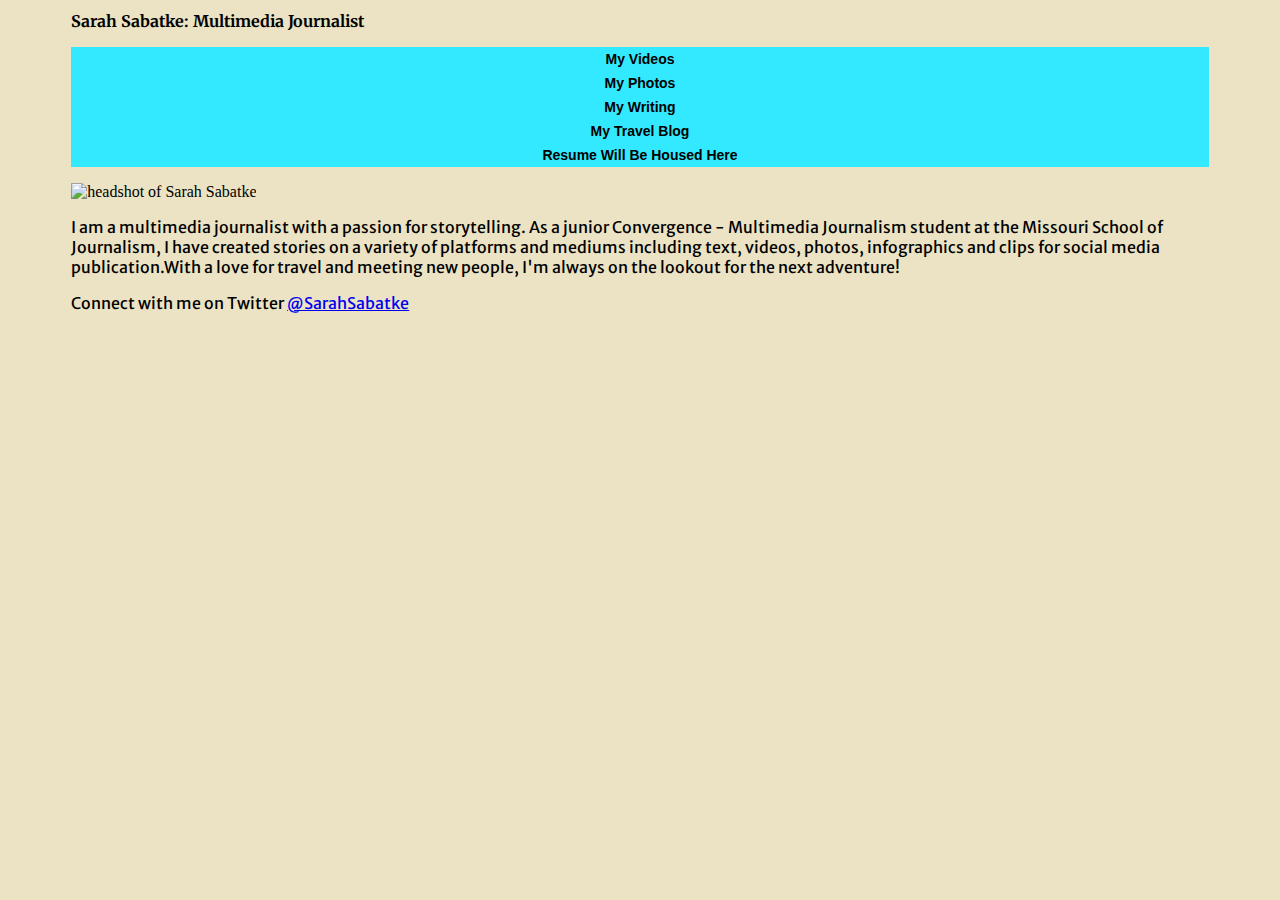
==== index.html @ 4eaca03c "change in file names" ====
<!DOCTYPE html PUBLIC "-//W3C//DTD XHTML 1.0 Transitional//EN"
   "http://www.w3.org/TR/xhtml1/DTD/xhtml1-transitional.dtd">

<html xmlns="http://www.w3.org/1999/xhtml">

<head>
	<title>	Sarah Sabatke Portfolio </title>
	<meta http-equiv="content-type" content="text/html;charset=utf-8" />
  <meta name="viewport" content="width=device-width, initial-scale=1" />
  <link href="https://fonts.googleapis.com/css?family=Merriweather+Sans" rel="stylesheet"/>
  <link href="https://fonts.googleapis.com/css?family=Merriweather" rel="stylesheet"/>
  <link rel="stylesheet" type="text/css" href="styles.css"/>
</head>

<body>
  <div id="container">
  <h1>Sarah Sabatke: Multimedia Journalist</h1>
  <ul id="nav">
  <li><a href="https://vimeo.com/sarahsabatke">My Videos</a></li>
  <li><a href="https://www.instagram.com/sarahsabatke/?hl=en">My Photos</a></li>
  <li><a href="http://college.usatoday.com/author/sarahgrace2018/">My Writing</a></li>
  <li><a href="http://www.expeditionblackbird.wordpress.com">My Travel Blog</a></li>
  <li><a href="myresume"> Resume Will Be Housed Here</a></li>
  </ul>
  <a> <img src="headshot.jpg" alt="headshot of Sarah Sabatke" width="300px"/></a>
  <p>I am a multimedia journalist with a passion for storytelling. As a junior Convergence - Multimedia Journalism student at the Missouri School of Journalism, I have created stories on a variety of platforms and mediums including text, videos, photos, infographics and clips for social media publication.
​
With a love for travel and meeting new people, I'm always on the lookout for the next adventure!</p>
  <p> Connect with me on Twitter <a href="https://twitter.com/SarahSabatke">@SarahSabatke</a> </p>
</div>
</body>

</html>
---- styles.css ----
img {
  border: none;
}
p {
  color: black;
  font-family: 'Merriweather Sans', Helvetica, Arial, sans-serif;
}

h1 {
  font-family: 'Merriweather', Georgia, "Times New Roman", serif;
  font-size: 16px;
}

body {
  background-color: #ebe3c3;
}
#container {
  /*margin-top: 0;
  margin-right: auto;
  margin-bottom: 0;
  margin-left: auto;
  margin: 0 auto 0 auto; */
  width: 90%;
  margin: 0 auto;
}

.caption {
  font-family: Georgia, "Times New Roman", serif;
  font-style: italic;
  text-align: right;
  margin-top: 5px;
}

#nav {
  padding: 0;
}

#nav li {
  list-style-type: none;
}
#nav a:link{
  display: block;
  color: black;
  background-color: #33E9FF;
  font-weight: bold;
  text-align: center;
  font-size: 14px;
  font-family: Helvetica, Arial, sans-serif;
  padding: 4px;
  text-decoration: none;
}
#nav a:hover, #nav a:active {
  background-color: #33E9FF;
  text-decoration: underline;
}
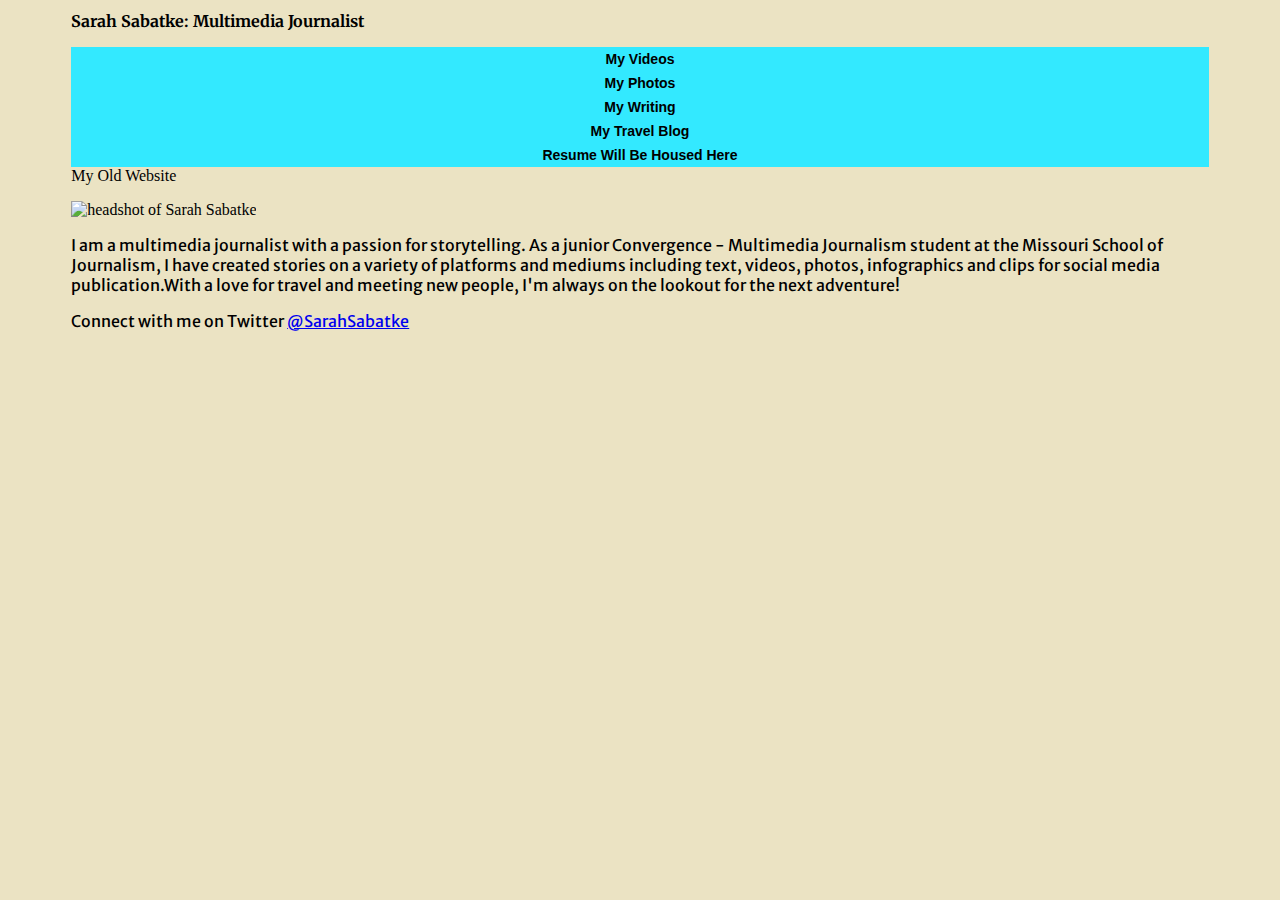
==== commit 7ed67cc6: "photo" ====
--- a/index.html
+++ b/index.html
@@ -21,6 +21,7 @@
   <li><a href="http://college.usatoday.com/author/sarahgrace2018/">My Writing</a></li>
   <li><a href="http://www.expeditionblackbird.wordpress.com">My Travel Blog</a></li>
   <li><a href="myresume"> Resume Will Be Housed Here</a></li>
+  <li><a     >My Old Website</a></li>
   </ul>
   <a> <img src="headshot.jpg" alt="headshot of Sarah Sabatke" width="300px"/></a>
   <p>I am a multimedia journalist with a passion for storytelling. As a junior Convergence - Multimedia Journalism student at the Missouri School of Journalism, I have created stories on a variety of platforms and mediums including text, videos, photos, infographics and clips for social media publication.
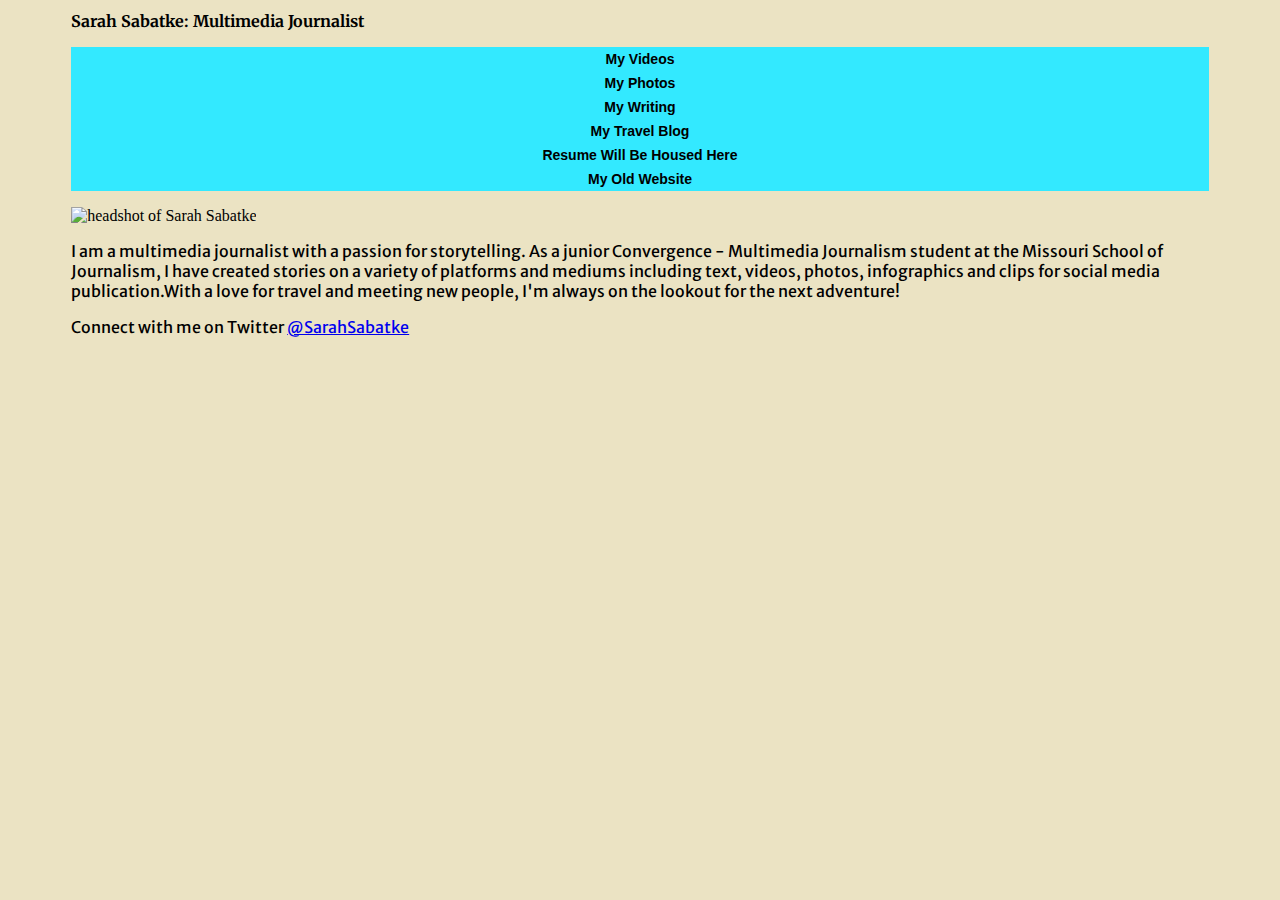
==== commit 8d9ecef0: "update" ====
--- a/index.html
+++ b/index.html
@@ -21,7 +21,7 @@
   <li><a href="http://college.usatoday.com/author/sarahgrace2018/">My Writing</a></li>
   <li><a href="http://www.expeditionblackbird.wordpress.com">My Travel Blog</a></li>
   <li><a href="myresume"> Resume Will Be Housed Here</a></li>
-  <li><a     >My Old Website</a></li>
+  <li><a href="oldindex.html">My Old Website</a></li>
   </ul>
   <a> <img src="headshot.jpg" alt="headshot of Sarah Sabatke" width="300px"/></a>
   <p>I am a multimedia journalist with a passion for storytelling. As a junior Convergence - Multimedia Journalism student at the Missouri School of Journalism, I have created stories on a variety of platforms and mediums including text, videos, photos, infographics and clips for social media publication.
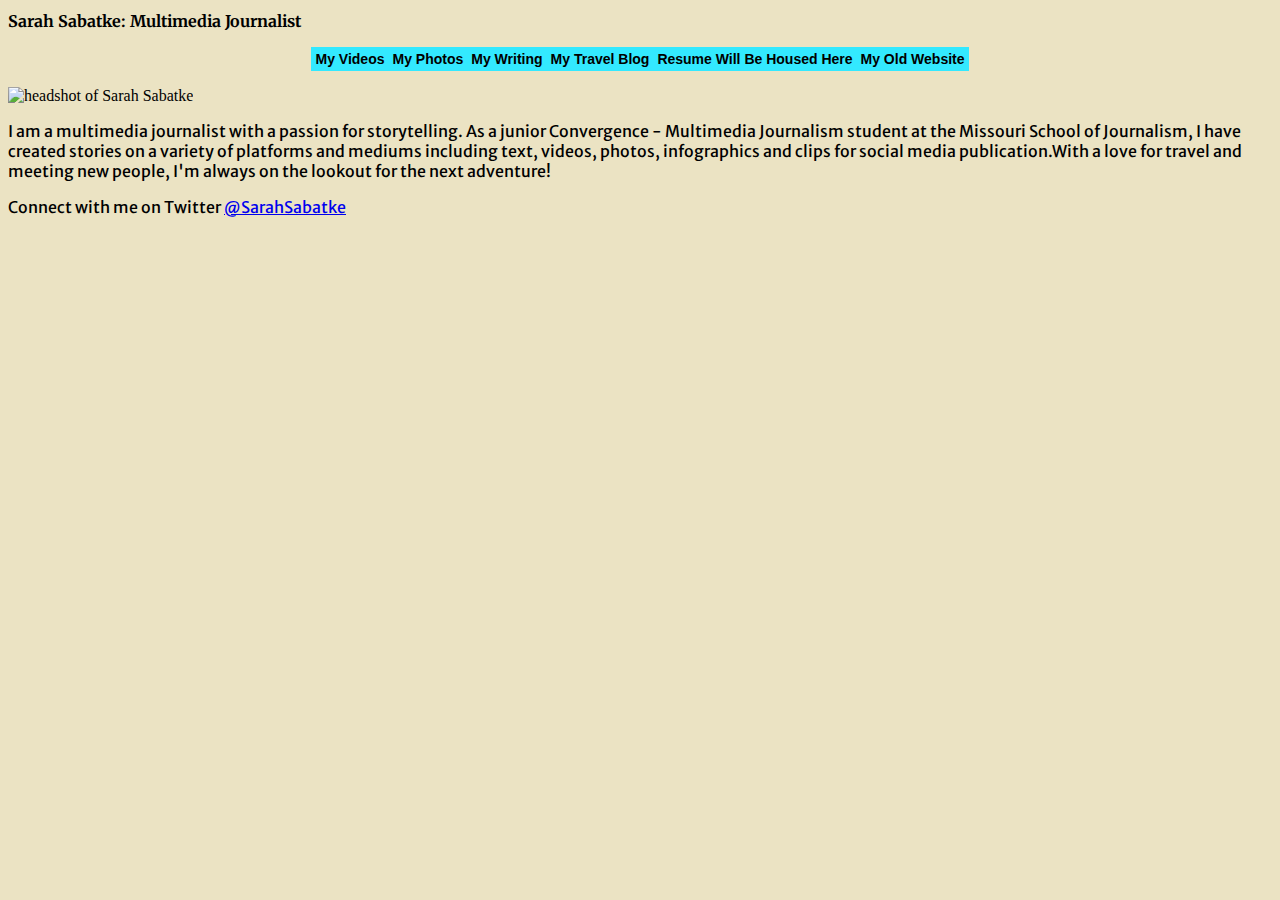
==== commit d4b8bf98: "changes made for flex box assignment" ====
--- a/index.html
+++ b/index.html
@@ -10,19 +10,21 @@
   <link href="https://fonts.googleapis.com/css?family=Merriweather+Sans" rel="stylesheet"/>
   <link href="https://fonts.googleapis.com/css?family=Merriweather" rel="stylesheet"/>
   <link rel="stylesheet" type="text/css" href="styles.css"/>
+
 </head>
 
 <body>
-  <div id="container">
+
   <h1>Sarah Sabatke: Multimedia Journalist</h1>
-  <ul id="nav">
+
+  <ul div class="container" id="nav">
   <li><a href="https://vimeo.com/sarahsabatke">My Videos</a></li>
   <li><a href="https://www.instagram.com/sarahsabatke/?hl=en">My Photos</a></li>
   <li><a href="http://college.usatoday.com/author/sarahgrace2018/">My Writing</a></li>
   <li><a href="http://www.expeditionblackbird.wordpress.com">My Travel Blog</a></li>
   <li><a href="myresume"> Resume Will Be Housed Here</a></li>
   <li><a href="oldindex.html">My Old Website</a></li>
-  </ul>
+  </div> </ul>
   <a> <img src="headshot.jpg" alt="headshot of Sarah Sabatke" width="300px"/></a>
   <p>I am a multimedia journalist with a passion for storytelling. As a junior Convergence - Multimedia Journalism student at the Missouri School of Journalism, I have created stories on a variety of platforms and mediums including text, videos, photos, infographics and clips for social media publication.
 ​
--- a/styles.css
+++ b/styles.css
@@ -14,15 +14,6 @@
 
 body {
   background-color: #ebe3c3;
-}
-#container {
-  /*margin-top: 0;
-  margin-right: auto;
-  margin-bottom: 0;
-  margin-left: auto;
-  margin: 0 auto 0 auto; */
-  width: 90%;
-  margin: 0 auto;
 }
 
 .caption {
@@ -54,3 +45,11 @@
   background-color: #33E9FF;
   text-decoration: underline;
 }
+
+
+.container {
+	display: flex;
+	flex-direction: row; 
+  flex-wrap: wrap;
+	justify-content: center;
+}
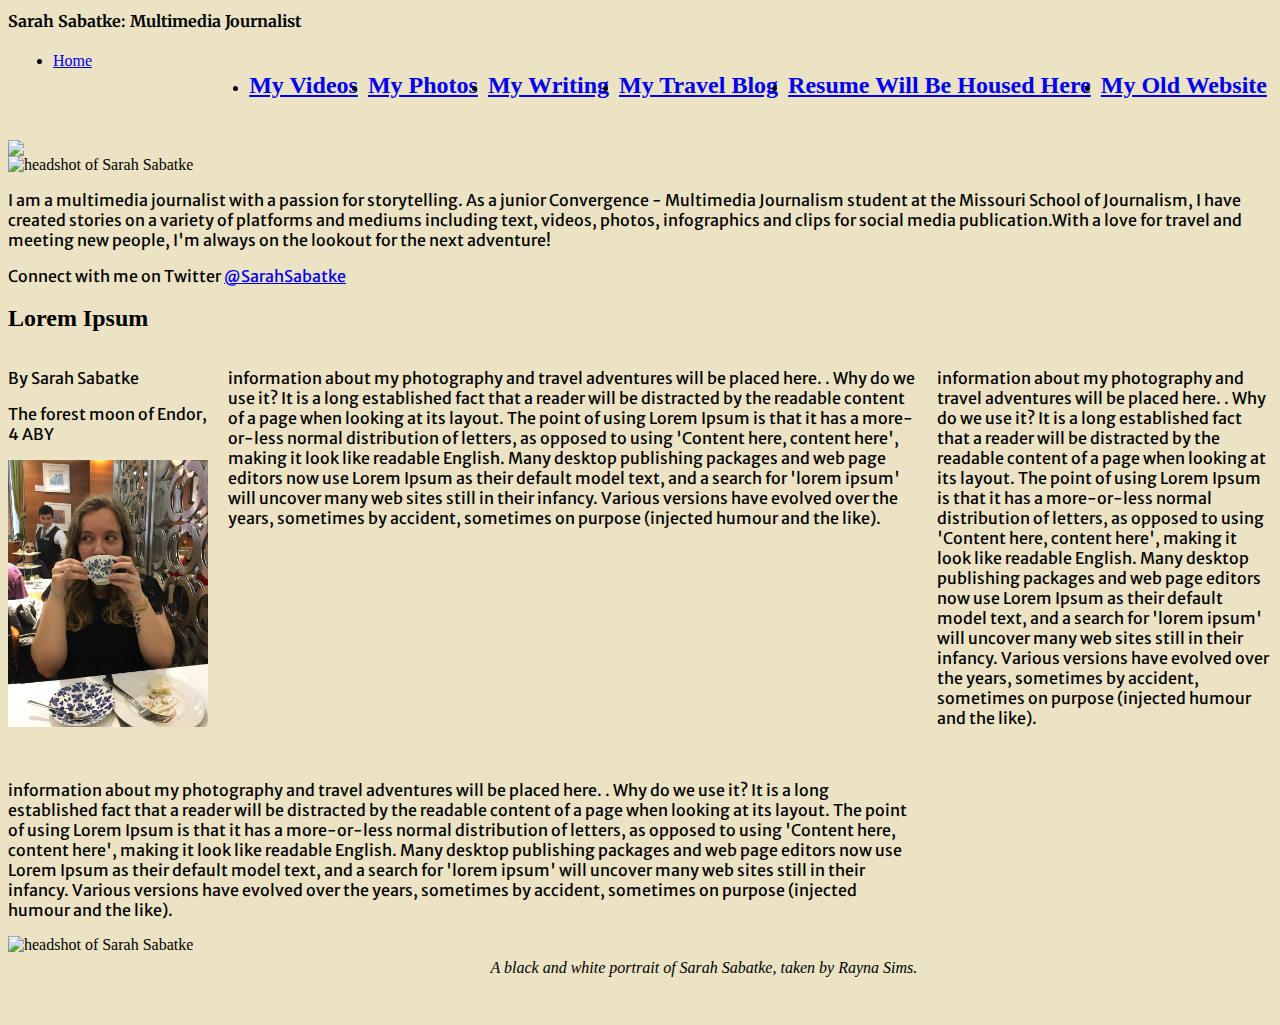
==== commit 7e6c0c1d: "grid assignment changes were made" ====
--- a/index.html
+++ b/index.html
@@ -16,20 +16,72 @@
 <body>
 
   <h1>Sarah Sabatke: Multimedia Journalist</h1>
-
-  <ul div class="container" id="nav">
-  <li><a href="https://vimeo.com/sarahsabatke">My Videos</a></li>
-  <li><a href="https://www.instagram.com/sarahsabatke/?hl=en">My Photos</a></li>
-  <li><a href="http://college.usatoday.com/author/sarahgrace2018/">My Writing</a></li>
-  <li><a href="http://www.expeditionblackbird.wordpress.com">My Travel Blog</a></li>
-  <li><a href="myresume"> Resume Will Be Housed Here</a></li>
-  <li><a href="oldindex.html">My Old Website</a></li>
+  <!-- <div class="example">
+  		<ul class="cards">
+  <ul div class="container" id="nav"> -->
+    <div id="container">
+		<nav>
+			<ul>
+				<li class="item1"><a href="index.html">Home</a></li>
+  <li><a href="https://vimeo.com/sarahsabatke"><h2>My Videos</h2></a></li>
+  <li><a href="https://www.instagram.com/sarahsabatke/?hl=en"><h2>My Photos</h2></a></li>
+  <li><a href="http://college.usatoday.com/author/sarahgrace2018/"><h2>My Writing</h2></a></li>
+  <li><a href="http://www.expeditionblackbird.wordpress.com"><h2>My Travel Blog</h2></a></li>
+  <li><a href="myresume"><h2>Resume Will Be Housed Here</h2></a></li>
+  <li><a href="oldindex.html"><h2>My Old Website</h2></a></li>
   </div> </ul>
+</ul>
+</nav>
+</div>
+	<header class="About">
+			<a href="index.html"><img class="logo" src="img/headshot.jpg" </a>
+		</header>
   <a> <img src="headshot.jpg" alt="headshot of Sarah Sabatke" width="300px"/></a>
   <p>I am a multimedia journalist with a passion for storytelling. As a junior Convergence - Multimedia Journalism student at the Missouri School of Journalism, I have created stories on a variety of platforms and mediums including text, videos, photos, infographics and clips for social media publication.
 ​
 With a love for travel and meeting new people, I'm always on the lookout for the next adventure!</p>
   <p> Connect with me on Twitter <a href="https://twitter.com/SarahSabatke">@SarahSabatke</a> </p>
+  <h2>Lorem Ipsum</h2>
+  			<article>
+  			<header class="authorbox">
+  				<p class="byline">By Sarah Sabatke</p>
+  				<p class="dateline">The forest moon of Endor, 4 ABY</p>
+  			<a>	<img src="tea.jpg" alt="A picture of my first time drinking tea, while studying abroad in London" width="300px"/></a>
+          <!-- <a href="index.html"><img class="logo" src="img/tea.jpg" alt="first time drinking tea while studying abroad in London"/></a> -->
+    		</header>
+
+  			</header>
+  			<section class="section1">
+  				<p>information about my photography and travel adventures will be placed here. .
+
+Why do we use it?
+It is a long established fact that a reader will be distracted by the readable content of a page when looking at its layout. The point of using Lorem Ipsum is that it has a more-or-less normal distribution of letters, as opposed to using 'Content here, content here', making it look like readable English. Many desktop publishing packages and web page editors now use Lorem Ipsum as their default model text, and a search for 'lorem ipsum' will uncover many web sites still in their infancy. Various versions have evolved over the years, sometimes by accident, sometimes on purpose (injected humour and the like).
+
+
+</p>
+  			</section>
+  			<section class="image">
+          <p>information about my photography and travel adventures will be placed here. .
+
+Why do we use it?
+It is a long established fact that a reader will be distracted by the readable content of a page when looking at its layout. The point of using Lorem Ipsum is that it has a more-or-less normal distribution of letters, as opposed to using 'Content here, content here', making it look like readable English. Many desktop publishing packages and web page editors now use Lorem Ipsum as their default model text, and a search for 'lorem ipsum' will uncover many web sites still in their infancy. Various versions have evolved over the years, sometimes by accident, sometimes on purpose (injected humour and the like).
+
+
+</p>
+  			<!-- <a>	<img src="img/blackandwhite.jpg" width="100%" /></a> -->
+          <!-- <a href="index.html"><img class="logo" src="img/blackandwhite.jpg" alt="black and white portrait of Sarah Sabatke"/></a> -->
+    		</header>
+      <a> <img src="blackandwhite.jpg" alt="headshot of Sarah Sabatke" width="300px"/></a>
+  				<p class="caption">A black and white portrait of Sarah Sabatke, taken by Rayna Sims.</p>
+  			</section>
+  			<section class="section2">
+          <p>information about my photography and travel adventures will be placed here. .
+
+Why do we use it?
+It is a long established fact that a reader will be distracted by the readable content of a page when looking at its layout. The point of using Lorem Ipsum is that it has a more-or-less normal distribution of letters, as opposed to using 'Content here, content here', making it look like readable English. Many desktop publishing packages and web page editors now use Lorem Ipsum as their default model text, and a search for 'lorem ipsum' will uncover many web sites still in their infancy. Various versions have evolved over the years, sometimes by accident, sometimes on purpose (injected humour and the like).
+
+
+</p>
 </div>
 </body>
 
--- a/styles.css
+++ b/styles.css
@@ -49,7 +49,180 @@
 
 .container {
 	display: flex;
-	flex-direction: row; 
+	flex-direction: row;
   flex-wrap: wrap;
 	justify-content: center;
 }
+/*
+.cards {
+    margin: 0 -10px;
+    padding: 0;
+    list-style: none;
+    display: grid;
+    grid-template-columns: 5fr 1fr 1fr;
+    grid-gap: 10px;
+    grid-auto-rows: minmax(100px, auto);
+}*/
+
+/*.cards li {
+    background-color: #f1b82d;
+    border: 1px solid #ccc;
+    padding: 10px;
+    border-radius: 5px;
+}
+
+
+.cards li {
+    background-color: #f1b82d;
+    border: 1px solid #ccc;
+    margin: 0 10px 20px 10px;
+    padding: 10px;
+    border-radius: 5px;
+}
+
+.grid {
+  background: #fff;
+  border-radius: 0.285em;
+  box-shadow: 0 0.1em 0 0 rgba(0,0,0,0.1);
+	margin: 45px auto;
+}
+.item {
+  color: #fff;
+  text-shadow: 0 2px 0 rgba(110,133,156,0.18);
+  padding: 0.85em;
+  background: #6e859c;
+  border: solid 1px rgba(110,133,156,0.15);
+  border-radius: 0.3em;
+}
+.item:nth-child(even) {
+  background: #a5cee9;
+}*/
+/*
+@media only screen and (max-width: 500px)(min-width: 480px) {
+    body {
+        background-color: lightgreen;
+    }
+
+@media only print and (min-width: 480px) {
+    body {
+        background-color: purple;
+    }
+
+
+@media photo (min-width: 480px) {
+    body {
+        background-color: blue;
+    }*/
+
+    .title {
+  display: flex;
+  justify-content: space-between;
+}
+
+nav ul{
+  display: flex;
+  flex-flow: column;
+}
+
+.authorbox img{
+display: none;
+
+}
+
+.pullquote{
+  display: none;
+}
+
+article{
+  margin-bottom: 0.7em;
+  border-bottom: 1px solid #ccc;
+}
+
+article:last-of-type {
+  border-bottom: none;
+}
+
+@media screen and (min-width: 450px){
+  nav ul{
+    flex-flow: row;
+    justify-content: space-between;
+  }
+}
+
+@media screen and (max-width: 600px) {
+  #container{
+    width: 80%;
+  }
+}
+
+.authorbox img {
+  display: block;
+  width: 100%;
+  margin-top: 0.5em;
+}
+
+.autherbox {
+  width: 25%;
+  max-width: 200px;
+  float: left;
+  margin-right: 20px;
+}
+
+@media screen and (min-width: 800px) {
+  .item1 {
+    margin-right: auto;
+  }
+  nav ul li {
+    margin: 5px;
+  }
+  .pullquote{
+    display: block;
+  }
+}
+
+
+@media screen and (min-width: 1000px) {
+  article {
+    display: grid;
+    grid-template-columns: 200px 1fr 1fr;
+    grid-gap: 20px;
+    grid-template-areas:
+      "a b b "
+      "c c c "
+      "e d d";
+  }
+.authorbox {
+  grid-area: a;
+  width: 100%;
+}
+.section1 {
+  grid-area: b;
+}
+.image {
+  grid-area: c;
+}
+section2 {
+  grid-area: d;
+}
+.pullquote{
+  margin-top: 0;
+  grid-area: e;
+
+}
+.section1 p:first-of-type, .section2 p: first-of-type
+{
+  margin-top: 0;
+}
+
+@media screen and (min-width: 1200px){
+  article{
+    grid-template-columns: 200px 1fr 1fr 1fr;
+    grid-template-areas:
+    "a b b e"
+    "c c c ."
+    ". d d .";
+  }
+
+
+
+}
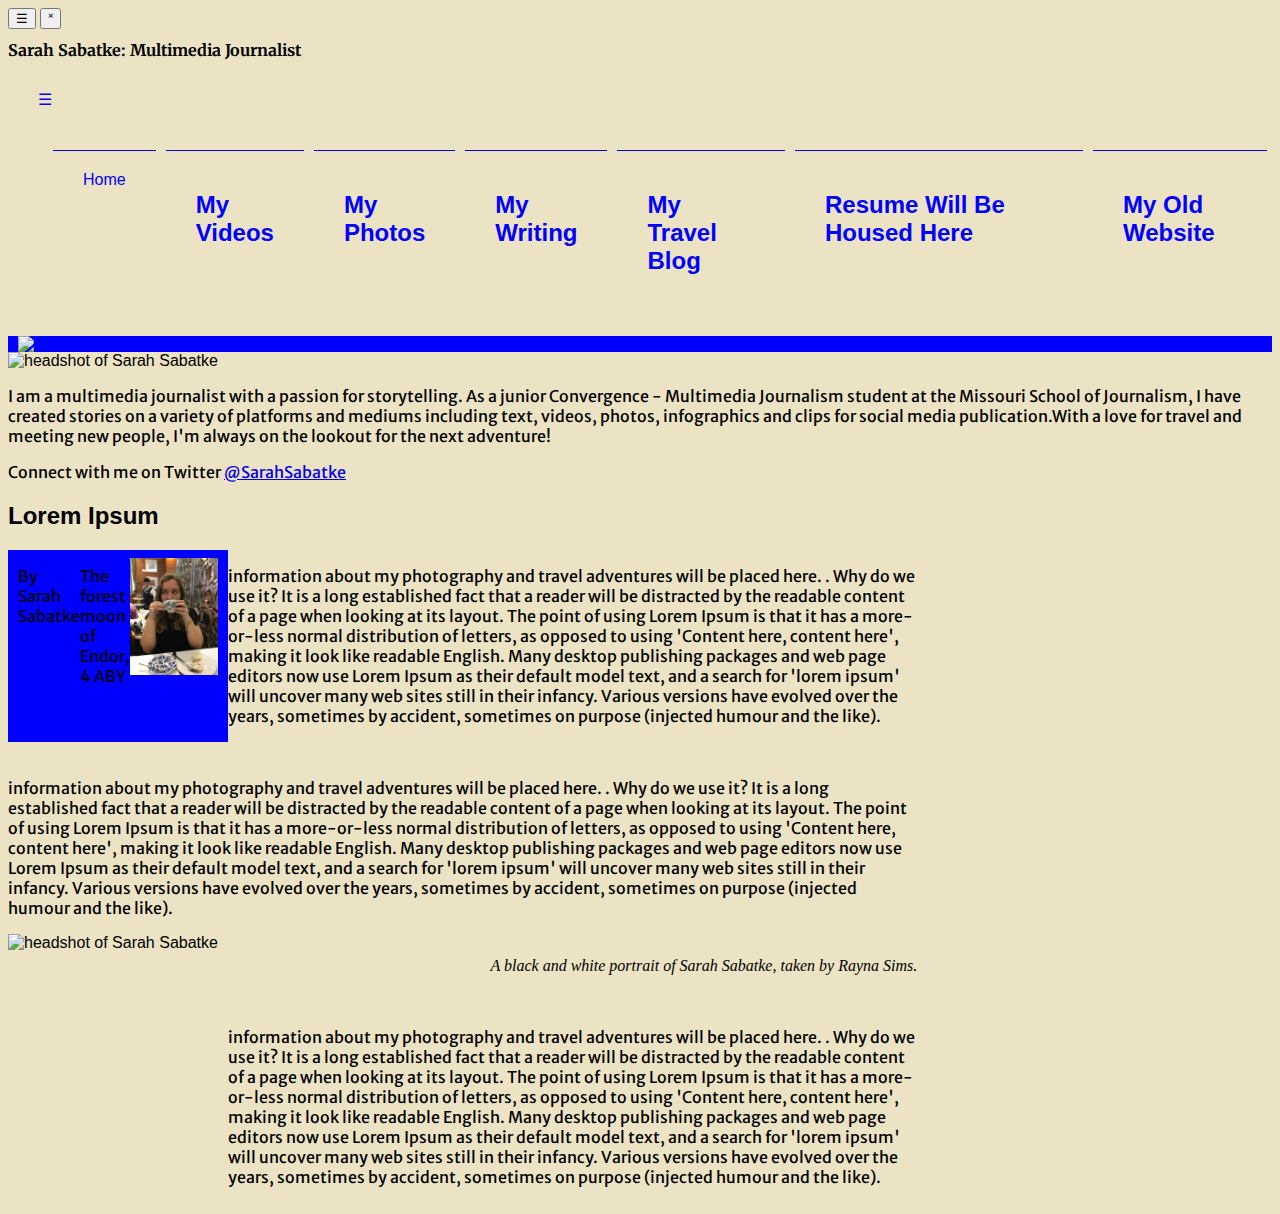
==== commit 1631aada: "javascript / jsquery assignment" ====
--- a/index.html
+++ b/index.html
@@ -5,34 +5,35 @@
 
 <head>
 	<title>	Sarah Sabatke Portfolio </title>
+  <button class="hamburger">&#9776;</button>
+  <button class="cross">&#735;</button>
 	<meta http-equiv="content-type" content="text/html;charset=utf-8" />
   <meta name="viewport" content="width=device-width, initial-scale=1" />
   <link href="https://fonts.googleapis.com/css?family=Merriweather+Sans" rel="stylesheet"/>
   <link href="https://fonts.googleapis.com/css?family=Merriweather" rel="stylesheet"/>
-  <link rel="stylesheet" type="text/css" href="styles.css"/>
-
+  <link rel="stylesheet" type="text/css" href="styles.css">
+  <script src="https://code.jquery.com/jquery-1.12.0.min.js"></script>
+  <script src="menu.js" type="text/javascript"></script>
 </head>
 
 <body>
 
-  <h1>Sarah Sabatke: Multimedia Journalist</h1>
-  <!-- <div class="example">
-  		<ul class="cards">
-  <ul div class="container" id="nav"> -->
-    <div id="container">
+    <h1>Sarah Sabatke: Multimedia Journalist</h1>
+
 		<nav>
+      <a href="#" class="menu-trigger">&#9776;</a>
 			<ul>
-				<li class="item1"><a href="index.html">Home</a></li>
+  <li><a href="index.html">Home</a></li>
   <li><a href="https://vimeo.com/sarahsabatke"><h2>My Videos</h2></a></li>
   <li><a href="https://www.instagram.com/sarahsabatke/?hl=en"><h2>My Photos</h2></a></li>
   <li><a href="http://college.usatoday.com/author/sarahgrace2018/"><h2>My Writing</h2></a></li>
   <li><a href="http://www.expeditionblackbird.wordpress.com"><h2>My Travel Blog</h2></a></li>
   <li><a href="myresume"><h2>Resume Will Be Housed Here</h2></a></li>
   <li><a href="oldindex.html"><h2>My Old Website</h2></a></li>
-  </div> </ul>
 </ul>
 </nav>
-</div>
+
+
 	<header class="About">
 			<a href="index.html"><img class="logo" src="img/headshot.jpg" </a>
 		</header>
@@ -47,7 +48,7 @@
   				<p class="byline">By Sarah Sabatke</p>
   				<p class="dateline">The forest moon of Endor, 4 ABY</p>
   			<a>	<img src="tea.jpg" alt="A picture of my first time drinking tea, while studying abroad in London" width="300px"/></a>
-          <!-- <a href="index.html"><img class="logo" src="img/tea.jpg" alt="first time drinking tea while studying abroad in London"/></a> -->
+
     		</header>
 
   			</header>
@@ -68,8 +69,6 @@
 
 
 </p>
-  			<!-- <a>	<img src="img/blackandwhite.jpg" width="100%" /></a> -->
-          <!-- <a href="index.html"><img class="logo" src="img/blackandwhite.jpg" alt="black and white portrait of Sarah Sabatke"/></a> -->
     		</header>
       <a> <img src="blackandwhite.jpg" alt="headshot of Sarah Sabatke" width="300px"/></a>
   				<p class="caption">A black and white portrait of Sarah Sabatke, taken by Rayna Sims.</p>
--- a/styles.css
+++ b/styles.css
@@ -10,6 +10,66 @@
 h1 {
   font-family: 'Merriweather', Georgia, "Times New Roman", serif;
   font-size: 16px;
+}
+
+body {
+  background-color: #0000ff;
+  font-family: Helvetica, Arial, sans-serif;
+}
+
+nav ul li {
+    display: block;
+    border-top: 1px #0000ff solid;
+}
+
+nav a{
+    color: #0000ff;
+    display: block;
+    text-decoration: none;
+    padding: 20px 30px;
+}
+
+header{
+    display: flex;
+    flex-flow: row;
+    background-color: #0000ff;
+    margin: 0;
+    padding: 0 10px;
+}
+
+.menu-trigger {
+    order: 1;
+    /*font-size: 1.75em;
+    width: 2em;*/
+}
+
+header h1 {
+    order: 2;
+    /*font-size: 2em;*/
+    color: white;
+}
+
+nav ul {
+    display: none;
+}
+
+@media screen and (mid-width: 700px) {
+    nav ul {
+        display: flex;
+    }
+
+    nav ul li {
+        border-top: none;
+    }
+
+    .menu-trigger {
+        display: none;
+    }
+
+    nav {
+        order: 2;
+    }
+
 }
 
 body {
@@ -53,66 +113,7 @@
   flex-wrap: wrap;
 	justify-content: center;
 }
-/*
-.cards {
-    margin: 0 -10px;
-    padding: 0;
-    list-style: none;
-    display: grid;
-    grid-template-columns: 5fr 1fr 1fr;
-    grid-gap: 10px;
-    grid-auto-rows: minmax(100px, auto);
-}*/
-
-/*.cards li {
-    background-color: #f1b82d;
-    border: 1px solid #ccc;
-    padding: 10px;
-    border-radius: 5px;
-}
-
-
-.cards li {
-    background-color: #f1b82d;
-    border: 1px solid #ccc;
-    margin: 0 10px 20px 10px;
-    padding: 10px;
-    border-radius: 5px;
-}
-
-.grid {
-  background: #fff;
-  border-radius: 0.285em;
-  box-shadow: 0 0.1em 0 0 rgba(0,0,0,0.1);
-	margin: 45px auto;
-}
-.item {
-  color: #fff;
-  text-shadow: 0 2px 0 rgba(110,133,156,0.18);
-  padding: 0.85em;
-  background: #6e859c;
-  border: solid 1px rgba(110,133,156,0.15);
-  border-radius: 0.3em;
-}
-.item:nth-child(even) {
-  background: #a5cee9;
-}*/
-/*
-@media only screen and (max-width: 500px)(min-width: 480px) {
-    body {
-        background-color: lightgreen;
-    }
-
-@media only print and (min-width: 480px) {
-    body {
-        background-color: purple;
-    }
-
-
-@media photo (min-width: 480px) {
-    body {
-        background-color: blue;
-    }*/
+
 
     .title {
   display: flex;
@@ -201,7 +202,7 @@
 .image {
   grid-area: c;
 }
-section2 {
+.section2 {
   grid-area: d;
 }
 .pullquote{
@@ -209,10 +210,10 @@
   grid-area: e;
 
 }
-.section1 p:first-of-type, .section2 p: first-of-type
+/*.section1 p: first-of-type, .section2 p: first-of-type
 {
   margin-top: 0;
-}
+}*/
 
 @media screen and (min-width: 1200px){
   article{
@@ -222,7 +223,4 @@
     "c c c ."
     ". d d .";
   }
-
-
-
-}
+  }
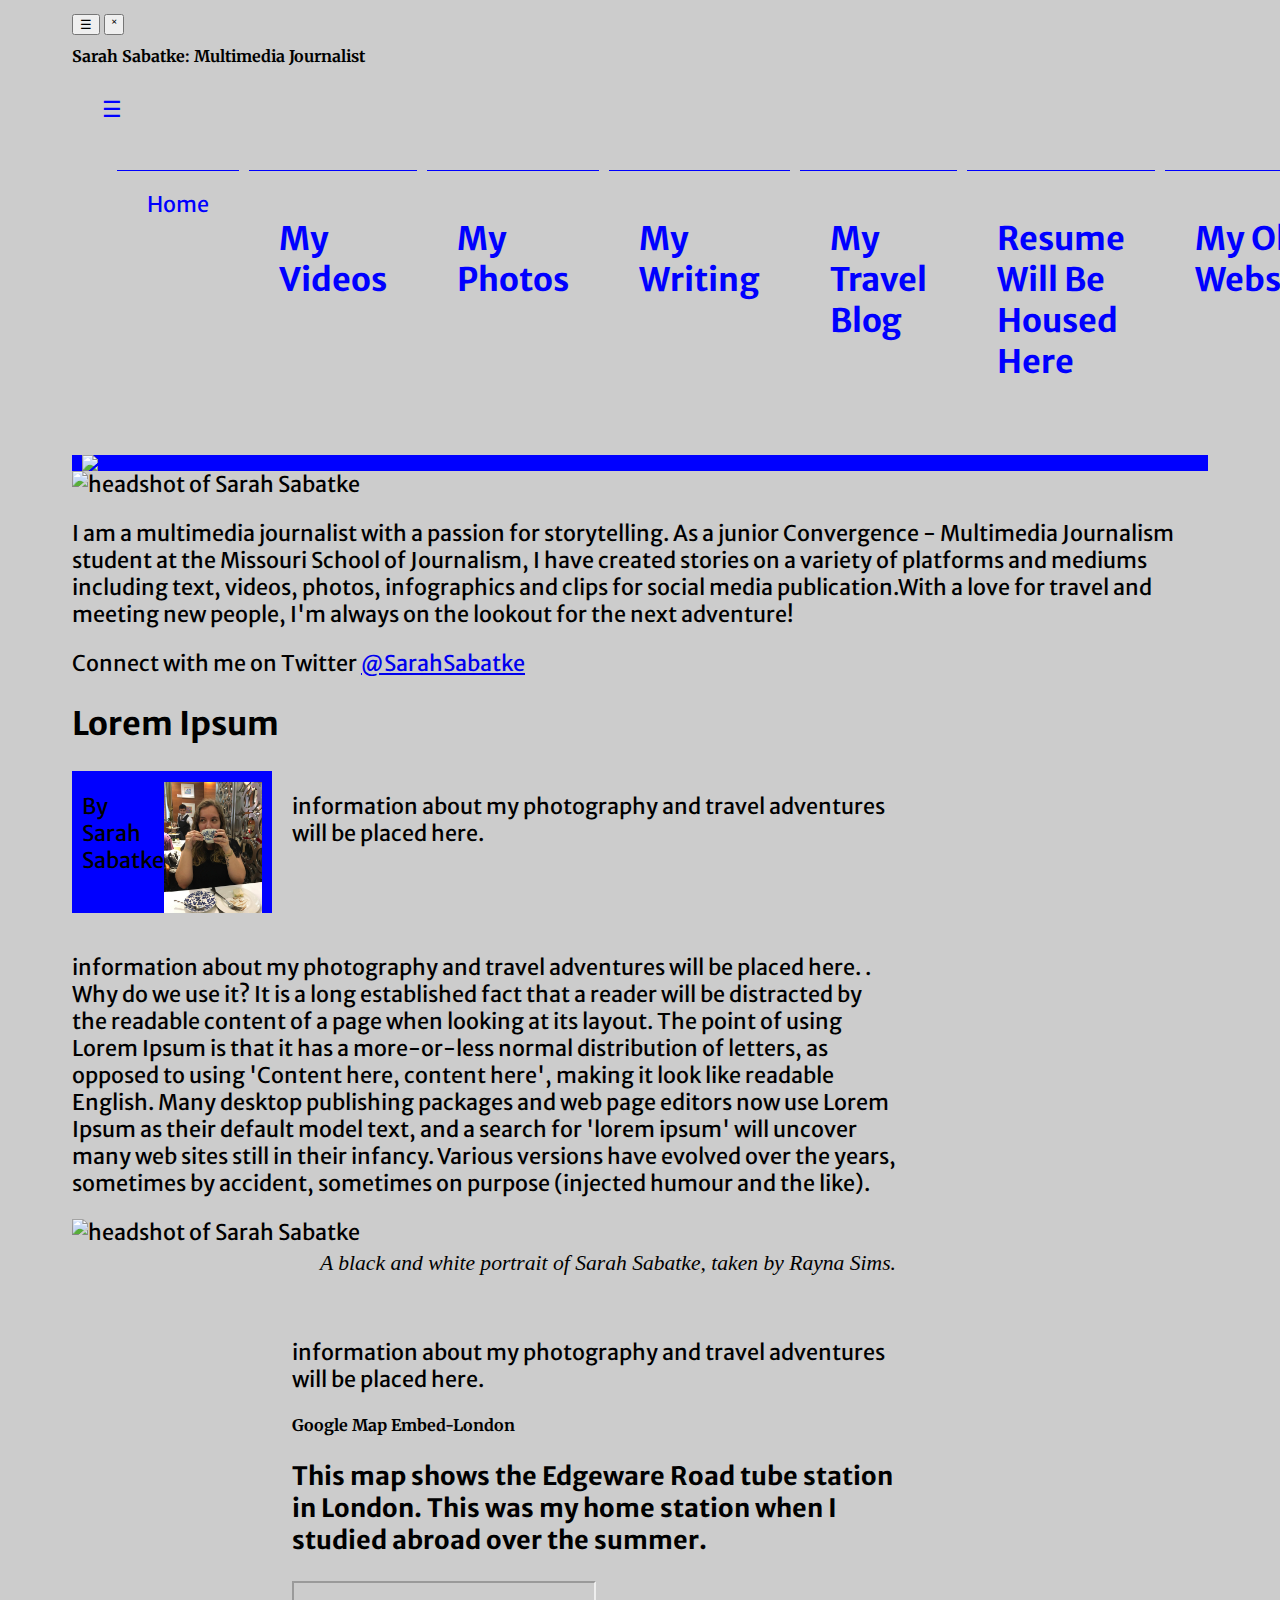
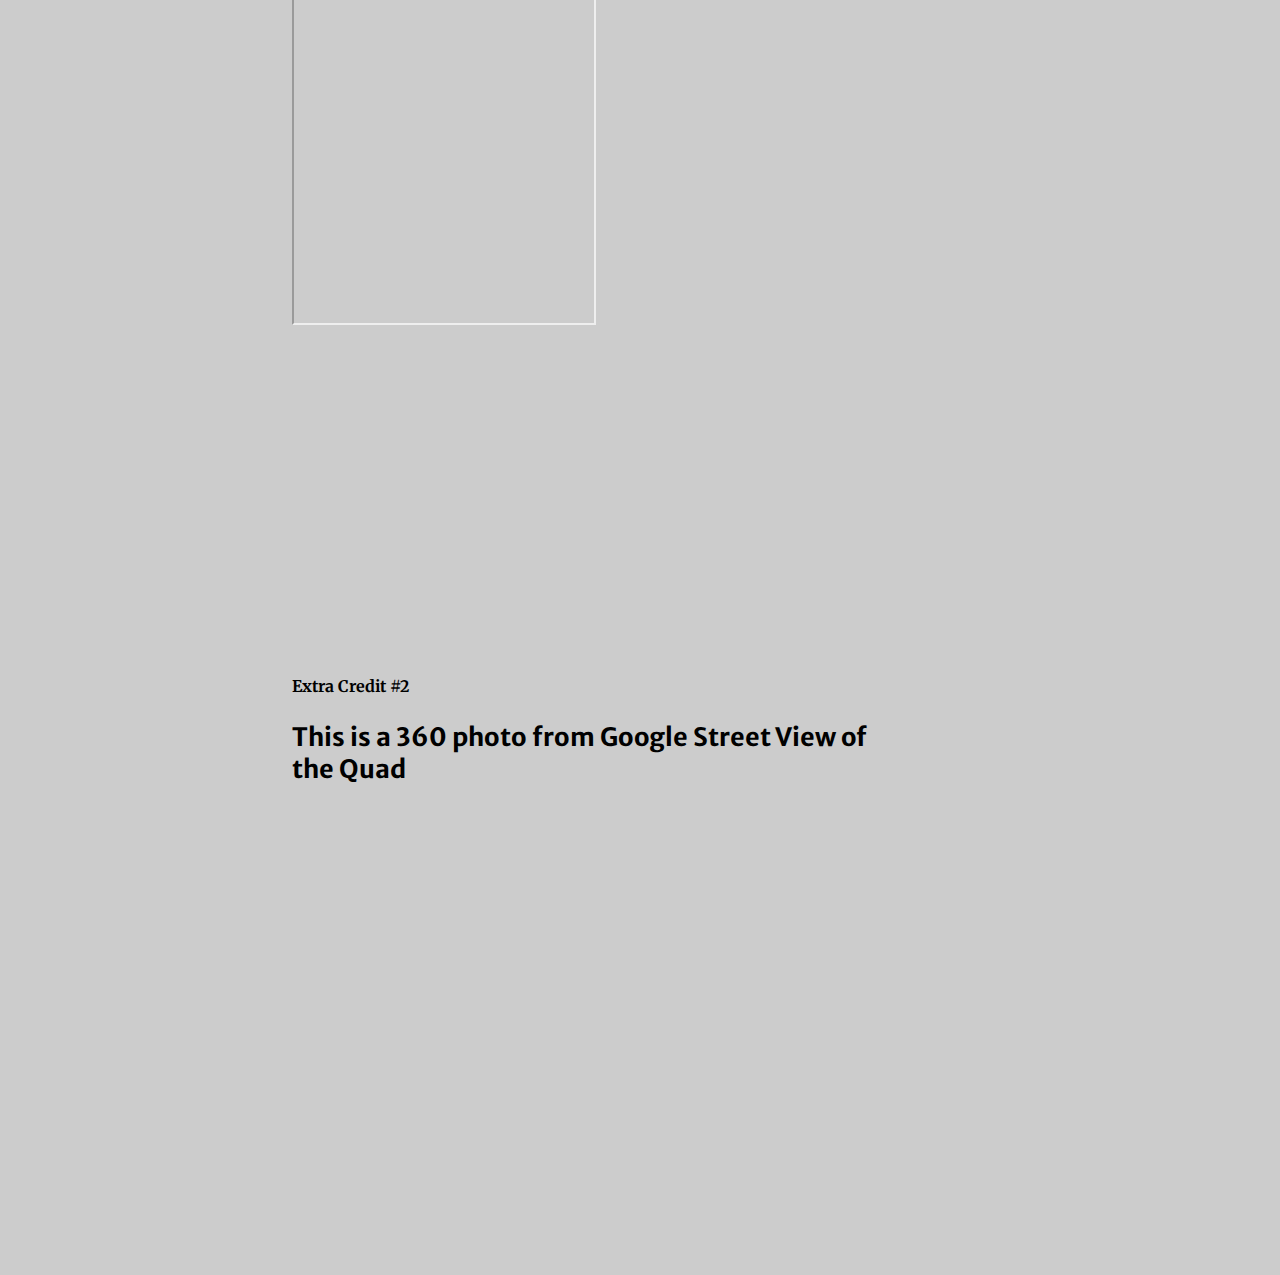
==== commit 7cc57b86: "added google maps embed and extra credit #2 (360 photo)" ====
--- a/index.html
+++ b/index.html
@@ -46,20 +46,14 @@
   			<article>
   			<header class="authorbox">
   				<p class="byline">By Sarah Sabatke</p>
-  				<p class="dateline">The forest moon of Endor, 4 ABY</p>
   			<a>	<img src="tea.jpg" alt="A picture of my first time drinking tea, while studying abroad in London" width="300px"/></a>
 
     		</header>
 
   			</header>
   			<section class="section1">
-  				<p>information about my photography and travel adventures will be placed here. .
+  				<p>information about my photography and travel adventures will be placed here. </p>
 
-Why do we use it?
-It is a long established fact that a reader will be distracted by the readable content of a page when looking at its layout. The point of using Lorem Ipsum is that it has a more-or-less normal distribution of letters, as opposed to using 'Content here, content here', making it look like readable English. Many desktop publishing packages and web page editors now use Lorem Ipsum as their default model text, and a search for 'lorem ipsum' will uncover many web sites still in their infancy. Various versions have evolved over the years, sometimes by accident, sometimes on purpose (injected humour and the like).
-
-
-</p>
   			</section>
   			<section class="image">
           <p>information about my photography and travel adventures will be placed here. .
@@ -74,14 +68,29 @@
   				<p class="caption">A black and white portrait of Sarah Sabatke, taken by Rayna Sims.</p>
   			</section>
   			<section class="section2">
-          <p>information about my photography and travel adventures will be placed here. .
-
-Why do we use it?
-It is a long established fact that a reader will be distracted by the readable content of a page when looking at its layout. The point of using Lorem Ipsum is that it has a more-or-less normal distribution of letters, as opposed to using 'Content here, content here', making it look like readable English. Many desktop publishing packages and web page editors now use Lorem Ipsum as their default model text, and a search for 'lorem ipsum' will uncover many web sites still in their infancy. Various versions have evolved over the years, sometimes by accident, sometimes on purpose (injected humour and the like).
-
+          <p>information about my photography and travel adventures will be placed here.
 
 </p>
 </div>
+
+<head>
+<link href='https://fonts.googleapis.com/css?family=Merriweather+Sans' rel='stylesheet' type='text/css'>
+<link rel="stylesheet" href="finished.css">
+</head>
+    <body>
+      <h1>Google Map Embed-London</h1>
+
+      <h3>This map shows the Edgeware Road tube station in London. This was my home station when I studied abroad over the summer. </h3>
+  <iframe class="map-wrapper"
+       src="https://www.google.com/maps/embed?pb=!1m18!1m12!1m3!1d2482.691540889423!2d-0.17073478469122624!3d51.51887481768578!2m3!1f0!2f0!3f0!3m2!1i1024!2i768!4f13.1!3m3!1m2!1s0x48761ab438ed8257%3A0xaf0ea37780cef824!2sEdgware+Rd%2C+London%2C+UK!5e0!3m2!1sen!2sus!4v1511987080755"</iframe>" width="600" height="450" frameborder="0" style="border:0" allowfullscreen></iframe>
+
+  <style>.embed-container { position: relative; padding-bottom: 56.25%; height: 0; overflow: hidden; max-width: 100%; } .embed-container iframe, .embed-container object, .embed-container embed { position: absolute; top: 0; left: 0; width: 100%; height: 100%; }</style><div class='embed-container'><iframe src='https://www.google.com/maps/embed?pb=!1m18!1m12!1m3!1d2482.691540889428!2d-0.17073478455968538!3d51.51887481768558!2m3!1f0!2f0!3f0!3m2!1i1024!2i768!4f13.1!3m3!1m2!1s0x48761ab438ed8257%3A0xaf0ea37780cef824!2sEdgware+Rd%2C+London%2C+UK!5e0!3m2!1sen!2sus!4v1511989372628' width='600' height='450' frameborder='0' style='border:0' allowfullscreen></iframe></div>
+
+        <h1> Extra Credit #2 </h1>
+        <h3> This is a 360 photo from Google Street View of the Quad </h3>
+
+        <iframe src="https://www.google.com/maps/embed?pb=!1m0!4v1511988788120!6m8!1m7!1sCAoSLEFGMVFpcFBEZndrN3I2U0JncEdzQVg0QzVKNzVOR3J1SHgyekZEbm9MYnI0!2m2!1d38.94707909479598!2d-92.32849259422886!3f196!4f0!5f0.7820865974627469" width="600" height="450" frameborder="0" style="border:0" allowfullscreen></iframe>
+
 </body>
 
 </html>
--- a/styles.css
+++ b/styles.css
@@ -223,4 +223,49 @@
     "c c c ."
     ". d d .";
   }
-  }
+
+  /* =================================
+  Page Styles
+==================================== */
+
+* {
+	box-sizing: border-box;
+}
+body {
+	font-size: 1.35em;
+	font-family: 'Merriweather Sans', sans-serif;
+	background: #ccc;
+	padding-left: 5%;
+	padding-right: 5%;
+}
+.container {
+	padding: 10px;
+	background: #fff;
+  	border-radius: 5px;
+	margin: 45px auto;
+  	box-shadow: 0 1.5px 0 0 rgba(0,0,0,0.1);
+}
+.item {
+	color: #000;
+	padding: 15px;
+	margin: 5px;
+	background: #f1b82d;
+	border-radius: 3px;
+}
+
+.map-wrapper {
+    overflow:hidden;
+    padding-bottom:56.25%;
+    position:relative;
+    height:0;
+}
+
+.map-wrapper iframe{
+    left:0;
+    top:0;
+    height:100%;
+    width:100%;
+    position:absolute;
+}
+
+  }
